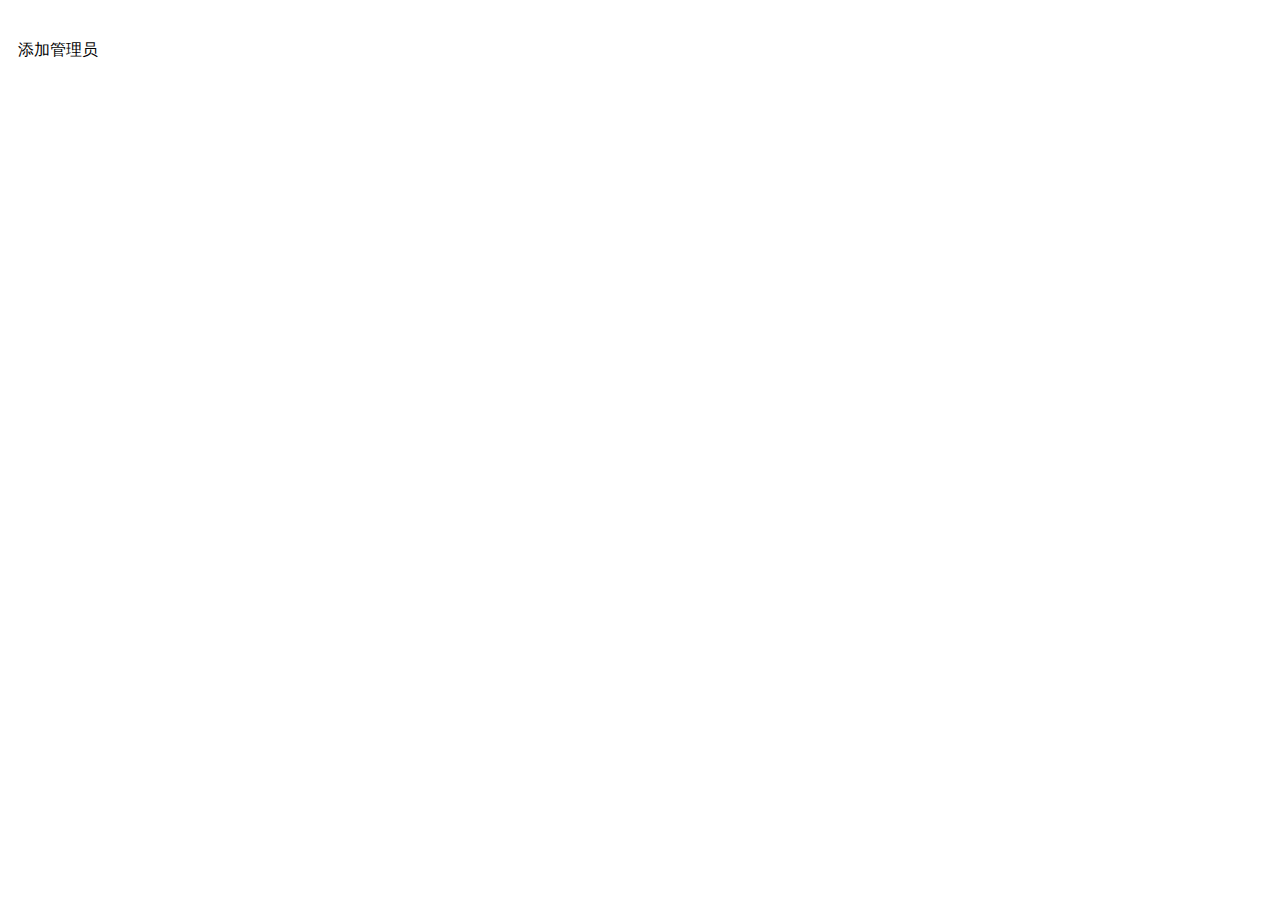
==== analysize-platform/src/main/resources/templates/admin-adminmanage.html @ b332ab29 "Initial web project" ====
<!DOCTYPE html>
<html xmlns:th="http://www.thymeleaf.org"; >
<head>
    <meta http-equiv="Content-Type" content="text/html; charset=UTF-8" />
    <title>职业与房价分析平台</title>
    <link th:href="@{/layui/css/layui.css}" rel="stylesheet"/>
</head>
<body class="layui-layout-body">
<script th:src="@{/layui/layui.js}"></script>
<script th:src="@{/js/jquery.min.js}"></script>
<div class="layui-layout layui-layout-admin">
    <div class="layui-body"  style="margin-top: 30px;left: 0px;top: 0px;">
        <div class="my-btn-box" style="padding-left: 10px;padding-top: 10px;">
            <span class="fl">
                <a class="layui-btn btn-add btn-default" id="btn-add" lay-submit="" lay-filter="btn-add">添加管理员</a>
            </span>
        </div>
        <table id="menu" lay-filter="test"></table>
    </div>
</div>
<script>
//JavaScript代码区域
layui.use('element', function(){
  var element = layui.element;

});

layui.use(['table','form'], function(){
  var table = layui.table;
  var form = layui.form;
  table.render({
    elem: '#menu'
    ,height: 480
    ,url: '/manage_userController/getadmin' //数据接口
    ,limit:5//要传向后台的每页显示条数
    //,page:true(自带的这个要注掉)
    ,page: { //支持传入 laypage 组件的所有参数（某些参数除外，如：jump/elem） - 详见文档
        layout: ['count', 'prev', 'page', 'next', 'limit', 'refresh', 'skip']//自定义分页布局
        ,limits:[5,10]
        ,first: false //不显示首页
        ,last: false //不显示尾页
      }
    //,page: true //开启分页

    ,cols: [  [ //表头
       {field: 'name', title: '管理员账号', width:160, fixed: 'left'}
      ,{field: 'password', title: '密码', width: 160, }
      ,{field: 'roleName', title: '角色名称', width: 160}
      ,{fixed: 'right', width:150, align:'center', toolbar: '#barOption'} //这里的toolbar值是模板元素的选择器
    ]]
  });

  //监听工具条
table.on('tool(test)', function(obj){ //注：tool是工具条事件名，test是table原始容器的属性 lay-filter="对应的值"
  //console.log('hello');
  var data = obj.data; //获得当前行数据
  var layEvent = obj.event; //获得 lay-event 对应的值（也可以是表头的 event 参数对应的值）
  var tr = obj.tr; //获得当前行 tr 的DOM对象
   if(layEvent === 'del'){ //删除ok
    //console.log('del');
    layer.confirm('确认删除', function(index){
     $.ajax({
                        url: "/manage_userController/deleteadmin",
                        type: "POST",
                        data: {name: data.name},
                        success: function (msg) {
                            var json = JSON.parse(msg);
                            var returnCode = json.returnCode;
                            if (returnCode == 200) {
                                //删除这一行
                                obj.del();
                                //关闭弹框
                                layer.close(index);
                                layer.msg("删除成功", {icon: 6});
                            } else {
                                layer.msg("删除失败", {icon: 5});
                            }
                        }
                    });
                    return false;
    });
  } else if(layEvent === 'edit'){ //编辑//ok
     console.log('edit');
     layer.open({
                    //layer提供了5种层类型。可传入的值有：0（信息框，默认）1（页面层）2（iframe层）3（加载层）4（tips层）
                        type: 1,
                        title: "修改菜单信息",
                        area: ['500px', '300px'],
                        content: $("#popUpdateTest"),//引用的弹出层的页面层的方式加载修改界面表单'kslfms'
                        success:function (layero ,index) {
                               $("#name").attr("value",data.name);
                               $("#password").attr("value",data.password);
                               var mask = $(".layui-layer-shade");
                               mask.appendTo(layero.parent());
                        },
                    });
                    //动态向表传递赋值可以参看文章进行修改界面的更新前数据的显示，当然也是异步请求的要数据的修改数据的获取
                    setFormValue(obj,data);
                 }
           });
      //监听弹出框表单提交，massage是修改界面的表单数据'submit(demo11),是修改按钮的绑定//ok
       function setFormValue(obj,data){
           form.on('submit(demo11)', function(massage) {
               //console.log('demoll');
               $.ajax({
                   url:'/manage_userController/updateadmin',
                   type:'POST',
                   data:{name: data.name,password:massage.field.password,},
                   success:function (msg) {
                       //var returnCode = msg.returnCode;//取得返回数据（Sting类型的字符串）的信息进行取值判断
                       var json = JSON.parse(msg);
                       var returnCode = json.returnCode;
                       var pass = json.returnpass;
                       if(returnCode==200){
                           layer.closeAll('loading');
                           layer.load(2);
                           layer.msg("修改成功", {icon: 6});
                           setTimeout(function(){
                              obj.update({
                                    password:pass,
                                });//修改成功修改表格数据不进行跳转
                                layer.closeAll();//关闭所有的弹出层
                           }, 1000);
                           //加载层-风格
                       }else{
                           layer.msg("修改失败", {icon: 5});
                       }
                   }
               })
           })
       }


       //添加菜单//ok
        $('#btn-add').on('click', function () {
            layer.open({
                type: 1,
                title: '菜单添加',
                maxmin: true,
                area: ['500px', '300px'],
                shadeClose: false, //点击遮罩不会关闭
                content: $("#popinsertTest"),
                success:function(layero){
                var mask = $(".layui-layer-shade");
                mask.appendTo(layero.parent());
                //其中：layero是弹层的DOM对象
                }
            });
             //动态向表传递赋值可以参看文章进行修改界面的更新前数据的显示，当然也是异步请求的要数据的修改数据的获取
                    insertFormValue();
        });

        function insertFormValue(){
           form.on('submit(insert)', function(massage) {
               //console.log('insert');
               //console.log(massage.field.newname);
               $.ajax({
                   url:'/manage_userController/insertadmin',
                   type:'POST',
                   data:{
                   name:massage.field.newname,
                   password:massage.field.newpassword,
                   },
                   success:function (msg) {
                       //var returnCode = msg.returnCode;//取得返回数据（Sting类型的字符串）的信息进行取值判断
                       var json = JSON.parse(msg);
                       var returnCode = json.returnCode;
                       if(returnCode == 200){
                           layer.closeAll('loading');
                           layer.load(2);
                           layer.msg("添加成功", {icon: 6});
                           setTimeout(function(){
                              AddData = [];
                              var data1={
                              name:massage.field.name,
                              password:massage.field.password,
                              roleName:"管理员"
                              };
                              AddData.push(data1);
                              table.reload('menu',{
                              data : AddData
                              });
                                layer.closeAll();//关闭所有的弹出层
                           }, 1000);
                           //加载层-风格
                       }else{
                           layer.msg("添加失败", {icon: 5});
                       }
                   }
               })
           })

       }


})

</script>
<script type="text/html" id="barOption">
    <a class="layui-btn layui-btn-xs" lay-event="edit">编辑</a>
    <a class="layui-btn layui-btn-danger layui-btn-xs" lay-event="del">删除</a>
</script>
<!--这里是修改弹出层的表单信息,表单的id用于表单的选择，style是在本页隐藏，只有点击编辑才会弹出-->
<div class="layui-row" id="popUpdateTest" style="display:none;">
    <div class="layui-col-md10">
        <form class="layui-form layui-from-pane" action="" style="margin-top:20px" >
            <div class="layui-form-item">
                <label class="layui-form-label">管理员账户</label>
                <div class="layui-input-block">
                    <input type="text" name="name" id="name"  required  lay-verify="required" autocomplete="off" value="" class="layui-input" disabled="true">
                </div>
            </div>
            <div class="layui-form-item">
                <label class="layui-form-label">管理员密码</label>
                <div class="layui-input-block">
                    <input type="text" name="password" id="password"  required  lay-verify="required" autocomplete="off" value="" class="layui-input">
                </div>
            </div>
            <div class="layui-form-item" style="margin-top:40px">
                <div class="layui-input-block">
                    <a class="layui-btn  layui-btn-submit " lay-submit="" lay-filter="demo11">确认修改</a>
                </div>
            </div>
        </form>
    </div>
</div>

<!--这里是修改弹出层的表单信息,表单的id用于表单的选择，style是在本页隐藏，只有点击编辑才会弹出-->
<div class="layui-row" id="popinsertTest" style="display:none;">
    <div class="layui-col-md10">
        <form class="layui-form layui-from-pane" action="" style="margin-top:20px" >
            <div class="layui-form-item">
                <label class="layui-form-label">管理员账户</label>
                <div class="layui-input-block">
                    <input type="text" name="newname" id="newname"  required  lay-verify="required" placeholder="输入管理员账户" autocomplete="off" class="layui-input">
                </div>
            </div>
            <div class="layui-form-item">
                <label class="layui-form-label">密码</label>
                <div class="layui-input-block">
                    <input type="text" name="newpassword" id="newpassword" autocomplete="off" lay-verify="required" placeholder="输入密码" class="layui-input">
                </div>
            </div>
            <div class="layui-form-item" style="margin-top:40px">
                <div class="layui-input-block">
                    <a class="layui-btn  layui-btn-submit " lay-submit="" lay-filter="insert">确认</a>
                </div>
            </div>
        </form>
    </div>
</div>

</body>
</html>
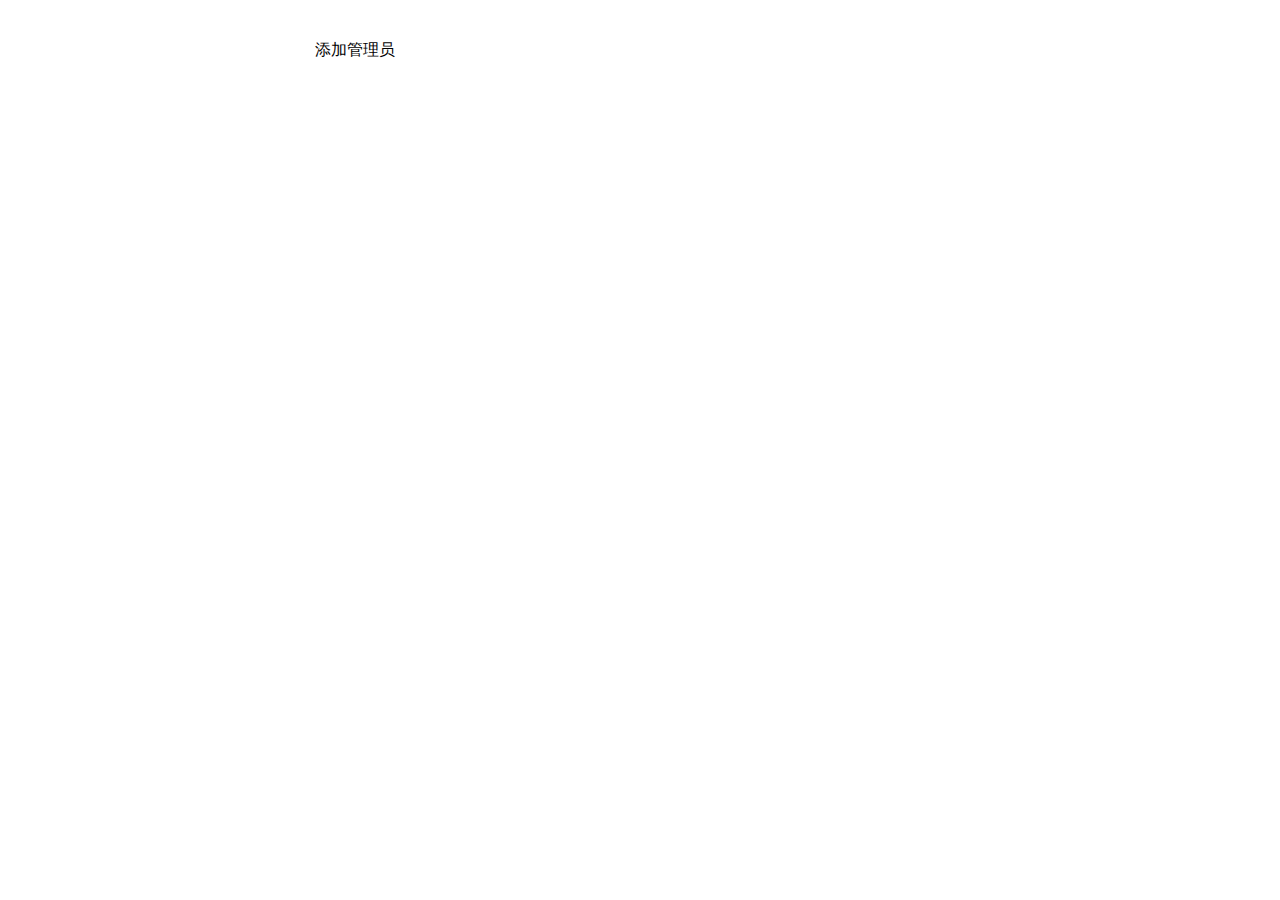
==== commit ebd2d81a: "Change manage htmls" ====
--- a/analysize-platform/src/main/resources/templates/admin-adminmanage.html
+++ b/analysize-platform/src/main/resources/templates/admin-adminmanage.html
@@ -1,254 +1,256 @@
-<!DOCTYPE html>
-<html xmlns:th="http://www.thymeleaf.org"; >
-<head>
-    <meta http-equiv="Content-Type" content="text/html; charset=UTF-8" />
-    <title>职业与房价分析平台</title>
-    <link th:href="@{/layui/css/layui.css}" rel="stylesheet"/>
-</head>
-<body class="layui-layout-body">
-<script th:src="@{/layui/layui.js}"></script>
-<script th:src="@{/js/jquery.min.js}"></script>
-<div class="layui-layout layui-layout-admin">
-    <div class="layui-body"  style="margin-top: 30px;left: 0px;top: 0px;">
-        <div class="my-btn-box" style="padding-left: 10px;padding-top: 10px;">
-            <span class="fl">
-                <a class="layui-btn btn-add btn-default" id="btn-add" lay-submit="" lay-filter="btn-add">添加管理员</a>
-            </span>
-        </div>
-        <table id="menu" lay-filter="test"></table>
-    </div>
-</div>
-<script>
-//JavaScript代码区域
-layui.use('element', function(){
-  var element = layui.element;
-
-});
-
-layui.use(['table','form'], function(){
-  var table = layui.table;
-  var form = layui.form;
-  table.render({
-    elem: '#menu'
-    ,height: 480
-    ,url: '/manage_userController/getadmin' //数据接口
-    ,limit:5//要传向后台的每页显示条数
-    //,page:true(自带的这个要注掉)
-    ,page: { //支持传入 laypage 组件的所有参数（某些参数除外，如：jump/elem） - 详见文档
-        layout: ['count', 'prev', 'page', 'next', 'limit', 'refresh', 'skip']//自定义分页布局
-        ,limits:[5,10]
-        ,first: false //不显示首页
-        ,last: false //不显示尾页
-      }
-    //,page: true //开启分页
-
-    ,cols: [  [ //表头
-       {field: 'name', title: '管理员账号', width:160, fixed: 'left'}
-      ,{field: 'password', title: '密码', width: 160, }
-      ,{field: 'roleName', title: '角色名称', width: 160}
-      ,{fixed: 'right', width:150, align:'center', toolbar: '#barOption'} //这里的toolbar值是模板元素的选择器
-    ]]
-  });
-
-  //监听工具条
-table.on('tool(test)', function(obj){ //注：tool是工具条事件名，test是table原始容器的属性 lay-filter="对应的值"
-  //console.log('hello');
-  var data = obj.data; //获得当前行数据
-  var layEvent = obj.event; //获得 lay-event 对应的值（也可以是表头的 event 参数对应的值）
-  var tr = obj.tr; //获得当前行 tr 的DOM对象
-   if(layEvent === 'del'){ //删除ok
-    //console.log('del');
-    layer.confirm('确认删除', function(index){
-     $.ajax({
-                        url: "/manage_userController/deleteadmin",
-                        type: "POST",
-                        data: {name: data.name},
-                        success: function (msg) {
-                            var json = JSON.parse(msg);
-                            var returnCode = json.returnCode;
-                            if (returnCode == 200) {
-                                //删除这一行
-                                obj.del();
-                                //关闭弹框
-                                layer.close(index);
-                                layer.msg("删除成功", {icon: 6});
-                            } else {
-                                layer.msg("删除失败", {icon: 5});
-                            }
-                        }
-                    });
-                    return false;
-    });
-  } else if(layEvent === 'edit'){ //编辑//ok
-     console.log('edit');
-     layer.open({
-                    //layer提供了5种层类型。可传入的值有：0（信息框，默认）1（页面层）2（iframe层）3（加载层）4（tips层）
-                        type: 1,
-                        title: "修改菜单信息",
-                        area: ['500px', '300px'],
-                        content: $("#popUpdateTest"),//引用的弹出层的页面层的方式加载修改界面表单'kslfms'
-                        success:function (layero ,index) {
-                               $("#name").attr("value",data.name);
-                               $("#password").attr("value",data.password);
-                               var mask = $(".layui-layer-shade");
-                               mask.appendTo(layero.parent());
-                        },
-                    });
-                    //动态向表传递赋值可以参看文章进行修改界面的更新前数据的显示，当然也是异步请求的要数据的修改数据的获取
-                    setFormValue(obj,data);
-                 }
-           });
-      //监听弹出框表单提交，massage是修改界面的表单数据'submit(demo11),是修改按钮的绑定//ok
-       function setFormValue(obj,data){
-           form.on('submit(demo11)', function(massage) {
-               //console.log('demoll');
-               $.ajax({
-                   url:'/manage_userController/updateadmin',
-                   type:'POST',
-                   data:{name: data.name,password:massage.field.password,},
-                   success:function (msg) {
-                       //var returnCode = msg.returnCode;//取得返回数据（Sting类型的字符串）的信息进行取值判断
-                       var json = JSON.parse(msg);
-                       var returnCode = json.returnCode;
-                       var pass = json.returnpass;
-                       if(returnCode==200){
-                           layer.closeAll('loading');
-                           layer.load(2);
-                           layer.msg("修改成功", {icon: 6});
-                           setTimeout(function(){
-                              obj.update({
-                                    password:pass,
-                                });//修改成功修改表格数据不进行跳转
-                                layer.closeAll();//关闭所有的弹出层
-                           }, 1000);
-                           //加载层-风格
-                       }else{
-                           layer.msg("修改失败", {icon: 5});
-                       }
-                   }
-               })
-           })
-       }
-
-
-       //添加菜单//ok
-        $('#btn-add').on('click', function () {
-            layer.open({
-                type: 1,
-                title: '菜单添加',
-                maxmin: true,
-                area: ['500px', '300px'],
-                shadeClose: false, //点击遮罩不会关闭
-                content: $("#popinsertTest"),
-                success:function(layero){
-                var mask = $(".layui-layer-shade");
-                mask.appendTo(layero.parent());
-                //其中：layero是弹层的DOM对象
-                }
-            });
-             //动态向表传递赋值可以参看文章进行修改界面的更新前数据的显示，当然也是异步请求的要数据的修改数据的获取
-                    insertFormValue();
-        });
-
-        function insertFormValue(){
-           form.on('submit(insert)', function(massage) {
-               //console.log('insert');
-               //console.log(massage.field.newname);
-               $.ajax({
-                   url:'/manage_userController/insertadmin',
-                   type:'POST',
-                   data:{
-                   name:massage.field.newname,
-                   password:massage.field.newpassword,
-                   },
-                   success:function (msg) {
-                       //var returnCode = msg.returnCode;//取得返回数据（Sting类型的字符串）的信息进行取值判断
-                       var json = JSON.parse(msg);
-                       var returnCode = json.returnCode;
-                       if(returnCode == 200){
-                           layer.closeAll('loading');
-                           layer.load(2);
-                           layer.msg("添加成功", {icon: 6});
-                           setTimeout(function(){
-                              AddData = [];
-                              var data1={
-                              name:massage.field.name,
-                              password:massage.field.password,
-                              roleName:"管理员"
-                              };
-                              AddData.push(data1);
-                              table.reload('menu',{
-                              data : AddData
-                              });
-                                layer.closeAll();//关闭所有的弹出层
-                           }, 1000);
-                           //加载层-风格
-                       }else{
-                           layer.msg("添加失败", {icon: 5});
-                       }
-                   }
-               })
-           })
-
-       }
-
-
-})
-
-</script>
-<script type="text/html" id="barOption">
-    <a class="layui-btn layui-btn-xs" lay-event="edit">编辑</a>
-    <a class="layui-btn layui-btn-danger layui-btn-xs" lay-event="del">删除</a>
-</script>
-<!--这里是修改弹出层的表单信息,表单的id用于表单的选择，style是在本页隐藏，只有点击编辑才会弹出-->
-<div class="layui-row" id="popUpdateTest" style="display:none;">
-    <div class="layui-col-md10">
-        <form class="layui-form layui-from-pane" action="" style="margin-top:20px" >
-            <div class="layui-form-item">
-                <label class="layui-form-label">管理员账户</label>
-                <div class="layui-input-block">
-                    <input type="text" name="name" id="name"  required  lay-verify="required" autocomplete="off" value="" class="layui-input" disabled="true">
-                </div>
-            </div>
-            <div class="layui-form-item">
-                <label class="layui-form-label">管理员密码</label>
-                <div class="layui-input-block">
-                    <input type="text" name="password" id="password"  required  lay-verify="required" autocomplete="off" value="" class="layui-input">
-                </div>
-            </div>
-            <div class="layui-form-item" style="margin-top:40px">
-                <div class="layui-input-block">
-                    <a class="layui-btn  layui-btn-submit " lay-submit="" lay-filter="demo11">确认修改</a>
-                </div>
-            </div>
-        </form>
-    </div>
-</div>
-
-<!--这里是修改弹出层的表单信息,表单的id用于表单的选择，style是在本页隐藏，只有点击编辑才会弹出-->
-<div class="layui-row" id="popinsertTest" style="display:none;">
-    <div class="layui-col-md10">
-        <form class="layui-form layui-from-pane" action="" style="margin-top:20px" >
-            <div class="layui-form-item">
-                <label class="layui-form-label">管理员账户</label>
-                <div class="layui-input-block">
-                    <input type="text" name="newname" id="newname"  required  lay-verify="required" placeholder="输入管理员账户" autocomplete="off" class="layui-input">
-                </div>
-            </div>
-            <div class="layui-form-item">
-                <label class="layui-form-label">密码</label>
-                <div class="layui-input-block">
-                    <input type="text" name="newpassword" id="newpassword" autocomplete="off" lay-verify="required" placeholder="输入密码" class="layui-input">
-                </div>
-            </div>
-            <div class="layui-form-item" style="margin-top:40px">
-                <div class="layui-input-block">
-                    <a class="layui-btn  layui-btn-submit " lay-submit="" lay-filter="insert">确认</a>
-                </div>
-            </div>
-        </form>
-    </div>
-</div>
-
-</body>
+<!DOCTYPE html>
+<html xmlns:th="http://www.thymeleaf.org">
+<head>
+    <meta http-equiv="Content-Type" content="text/html; charset=UTF-8" />
+    <title>职业与房价分析平台</title>
+    <link th:href="@{/layui/css/layui.css}" rel="stylesheet"/>
+</head>
+<body class="layui-layout-body">
+<script th:src="@{/layui/layui.js}"></script>
+<script th:src="@{/js/jquery.min.js}"></script>
+<div class="layui-layout layui-layout-admin">
+    <div class="layui-body"  style="margin-top: 30px;left: 0;top: 0;bottom: 0;">
+        <div class="my-btn-box" style="padding-left: 307px;padding-top: 10px;padding-bottom: 10px;">
+            <span class="fl">
+                <a class="layui-btn btn-add btn-default" id="btn-add" lay-submit="" lay-filter="btn-add">添加管理员</a>
+            </span>
+        </div>
+        <div style="display: flex; justify-content: center;">
+            <table id="menu" lay-filter="test"></table>
+        </div>
+    </div>
+</div>
+<script>
+    //JavaScript代码区域
+    layui.use('element', function(){
+        var element = layui.element;
+
+    });
+
+    layui.use(['table','form'], function(){
+        var table = layui.table;
+        var form = layui.form;
+        table.render({
+            elem: '#menu'
+            ,height: 445
+            ,url: '/manage_userController/getadmin' //数据接口
+            ,limit:8//要传向后台的每页显示条数
+            //,page:true(自带的这个要注掉)
+            ,page: { //支持传入 laypage 组件的所有参数（某些参数除外，如：jump/elem） - 详见文档
+                layout: ['count', 'prev', 'page', 'next', 'limit', 'refresh', 'skip']//自定义分页布局
+                ,limits:[8,16]
+                ,first: false //不显示首页
+                ,last: false //不显示尾页
+            }
+            //,page: true //开启分页
+
+            ,cols: [  [ //表头
+                {field: 'name', title: '管理员账号', width:160, fixed: 'left',align:'center'}
+                 ,{field: 'password', title: '密码', width: 240, align:'center'}
+                ,{field: 'roleName', title: '角色名称', width: 160,align:'center'}
+                ,{fixed: 'right', width:160, align:'center', toolbar: '#barOption'} //这里的toolbar值是模板元素的选择器
+            ]]
+        });
+
+        //监听工具条
+        table.on('tool(test)', function(obj){ //注：tool是工具条事件名，test是table原始容器的属性 lay-filter="对应的值"
+                                              //console.log('hello');
+            var data = obj.data; //获得当前行数据
+            var layEvent = obj.event; //获得 lay-event 对应的值（也可以是表头的 event 参数对应的值）
+            var tr = obj.tr; //获得当前行 tr 的DOM对象
+            if(layEvent === 'del'){ //删除ok
+                //console.log('del');
+                layer.confirm('确认删除', function(index){
+                    $.ajax({
+                        url: "/manage_userController/deleteadmin",
+                        type: "POST",
+                        data: {name: data.name},
+                        success: function (msg) {
+                            var json = JSON.parse(msg);
+                            var returnCode = json.returnCode;
+                            if (returnCode == 200) {
+                                //删除这一行
+                                obj.del();
+                                //关闭弹框
+                                layer.close(index);
+                                layer.msg("删除成功", {icon: 6});
+                            } else {
+                                layer.msg("删除失败", {icon: 5});
+                            }
+                        }
+                    });
+                    return false;
+                });
+            } else if(layEvent === 'edit'){ //编辑//ok
+                console.log('edit');
+                layer.open({
+                    //layer提供了5种层类型。可传入的值有：0（信息框，默认）1（页面层）2（iframe层）3（加载层）4（tips层）
+                    type: 1,
+                    title: "修改菜单信息",
+                    area: ['500px', '300px'],
+                    content: $("#popUpdateTest"),//引用的弹出层的页面层的方式加载修改界面表单'kslfms'
+                    success:function (layero ,index) {
+                        $("#name").attr("value",data.name);
+                        $("#password").attr("value",data.password);
+                        var mask = $(".layui-layer-shade");
+                        mask.appendTo(layero.parent());
+                    },
+                });
+                //动态向表传递赋值可以参看文章进行修改界面的更新前数据的显示，当然也是异步请求的要数据的修改数据的获取
+                setFormValue(obj,data);
+            }
+        });
+        //监听弹出框表单提交，massage是修改界面的表单数据'submit(demo11),是修改按钮的绑定//ok
+        function setFormValue(obj,data){
+            form.on('submit(demo11)', function(massage) {
+                //console.log('demoll');
+                $.ajax({
+                    url:'/manage_userController/updateadmin',
+                    type:'POST',
+                    data:{name: data.name,password:massage.field.password,},
+                    success:function (msg) {
+                        //var returnCode = msg.returnCode;//取得返回数据（Sting类型的字符串）的信息进行取值判断
+                        var json = JSON.parse(msg);
+                        var returnCode = json.returnCode;
+                        var pass = json.returnpass;
+                        if(returnCode==200){
+                            layer.closeAll('loading');
+                            layer.load(2);
+                            layer.msg("修改成功", {icon: 6});
+                            setTimeout(function(){
+                                obj.update({
+                                    password:pass,
+                                });//修改成功修改表格数据不进行跳转
+                                layer.closeAll();//关闭所有的弹出层
+                            }, 1000);
+                            //加载层-风格
+                        }else{
+                            layer.msg("修改失败", {icon: 5});
+                        }
+                    }
+                })
+            })
+        }
+
+
+        //添加菜单//ok
+        $('#btn-add').on('click', function () {
+            layer.open({
+                type: 1,
+                title: '菜单添加',
+                maxmin: true,
+                area: ['500px', '300px'],
+                shadeClose: false, //点击遮罩不会关闭
+                content: $("#popinsertTest"),
+                success:function(layero){
+                    var mask = $(".layui-layer-shade");
+                    mask.appendTo(layero.parent());
+                    //其中：layero是弹层的DOM对象
+                }
+            });
+            //动态向表传递赋值可以参看文章进行修改界面的更新前数据的显示，当然也是异步请求的要数据的修改数据的获取
+            insertFormValue();
+        });
+
+        function insertFormValue(){
+            form.on('submit(insert)', function(massage) {
+                //console.log('insert');
+                //console.log(massage.field.newname);
+                $.ajax({
+                    url:'/manage_userController/insertadmin',
+                    type:'POST',
+                    data:{
+                        name:massage.field.newname,
+                        /*password:massage.field.newpassword,*/
+                    },
+                    success:function (msg) {
+                        //var returnCode = msg.returnCode;//取得返回数据（Sting类型的字符串）的信息进行取值判断
+                        var json = JSON.parse(msg);
+                        var returnCode = json.returnCode;
+                        if(returnCode == 200){
+                            layer.closeAll('loading');
+                            layer.load(2);
+                            layer.msg("添加成功", {icon: 6});
+                            setTimeout(function(){
+                                AddData = [];
+                                var data1={
+                                    name:massage.field.name,
+                                    password:massage.field.password,
+                                    roleName:"管理员"
+                                };
+                                AddData.push(data1);
+                                table.reload('menu',{
+                                    data : AddData
+                                });
+                                layer.closeAll();//关闭所有的弹出层
+                            }, 1000);
+                            //加载层-风格
+                        }else{
+                            layer.msg("添加失败", {icon: 5});
+                        }
+                    }
+                })
+            })
+
+        }
+
+
+    })
+
+</script>
+<script type="text/html" id="barOption">
+    <a class="layui-btn layui-btn-xs" lay-event="edit">编辑</a>
+    <a class="layui-btn layui-btn-danger layui-btn-xs" lay-event="del">删除</a>
+</script>
+<!--这里是修改弹出层的表单信息,表单的id用于表单的选择，style是在本页隐藏，只有点击编辑才会弹出-->
+<div class="layui-row" id="popUpdateTest" style="display:none;">
+    <div class="layui-col-md10">
+        <form class="layui-form layui-from-pane" action="" style="margin-top:20px" >
+            <div class="layui-form-item">
+                <label class="layui-form-label">管理员账户</label>
+                <div class="layui-input-block">
+                    <input type="text" name="name" id="name"  required  lay-verify="required" autocomplete="off" value="" class="layui-input" disabled="true">
+                </div>
+            </div>
+            <div class="layui-form-item">
+                <label class="layui-form-label">管理员密码</label>
+                <div class="layui-input-block">
+                    <input type="text" name="password" id="password"  required  lay-verify="required" autocomplete="off" value="" class="layui-input">
+                </div>
+            </div>
+            <div class="layui-form-item" style="margin-top:40px">
+                <div class="layui-input-block">
+                    <a class="layui-btn  layui-btn-submit " lay-submit="" lay-filter="demo11">确认修改</a>
+                </div>
+            </div>
+        </form>
+    </div>
+</div>
+
+<!--这里是修改弹出层的表单信息,表单的id用于表单的选择，style是在本页隐藏，只有点击编辑才会弹出-->
+<div class="layui-row" id="popinsertTest" style="display:none;">
+    <div class="layui-col-md10">
+        <form class="layui-form layui-from-pane" action="" style="margin-top:20px" >
+            <div class="layui-form-item">
+                <label class="layui-form-label">管理员账户</label>
+                <div class="layui-input-block">
+                    <input type="text" name="newname" id="newname"  required  lay-verify="required" placeholder="输入管理员账户" autocomplete="off" class="layui-input">
+                </div>
+            </div>
+            <div class="layui-form-item">
+                <label class="layui-form-label">密码</label>
+                <div class="layui-input-block">
+                    <input type="text" name="newpassword" id="newpassword" autocomplete="off" lay-verify="required" placeholder="输入密码" class="layui-input">
+                </div>
+            </div>
+            <div class="layui-form-item" style="margin-top:40px">
+                <div class="layui-input-block">
+                    <a class="layui-btn  layui-btn-submit " lay-submit="" lay-filter="insert">确认</a>
+                </div>
+            </div>
+        </form>
+    </div>
+</div>
+
+</body>
 </html>